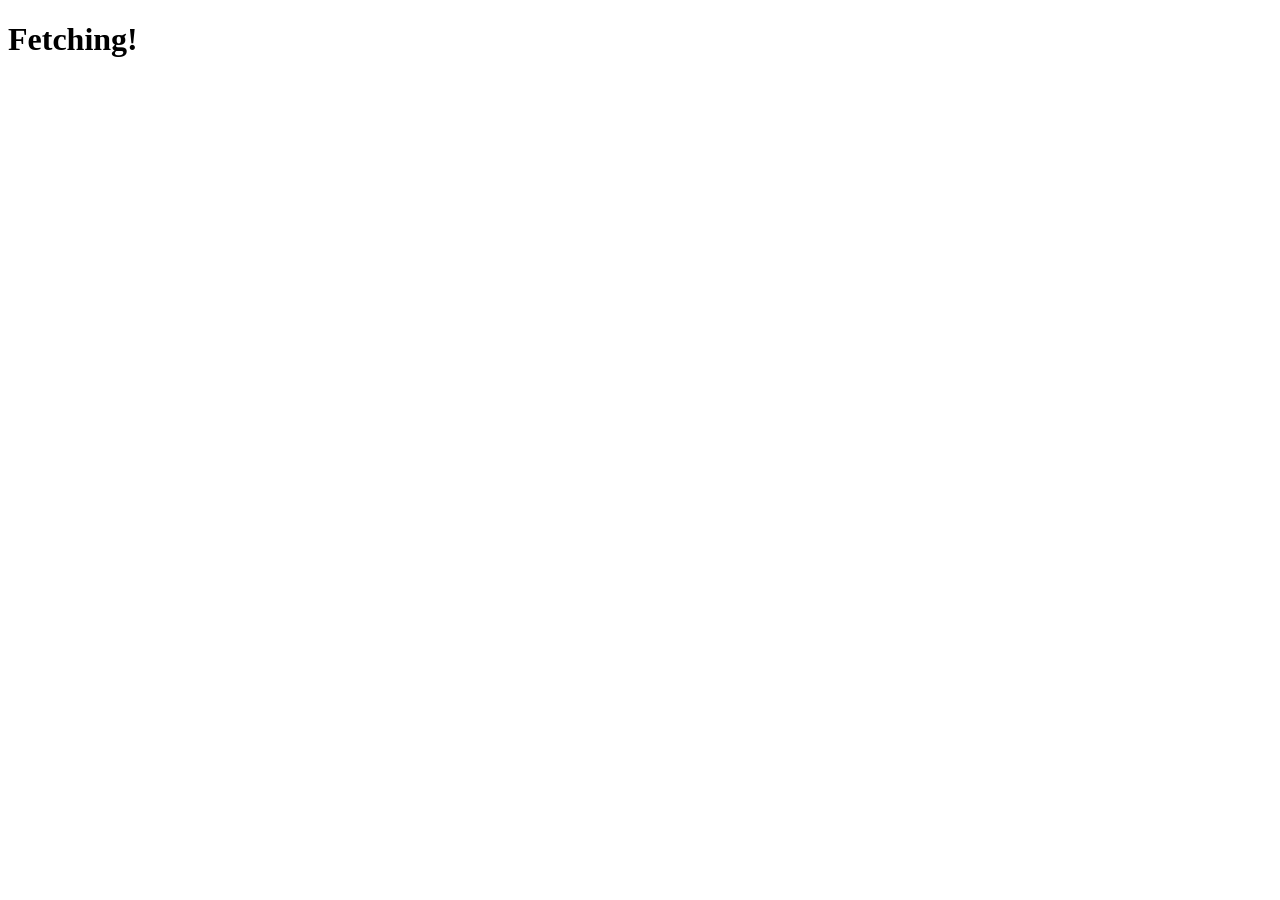
==== food-api/src/index.html @ 80b0ec32 "getting closer, still need some refactorigng on my functions" ====
<!DOCTYPE html>
<html lang="en">
<head>
  <meta charset="UTF-8">
  <meta name="viewport" content="width=device-width, initial-scale=1.0">
  <meta http-equiv="X-UA-Compatible" content="ie=edge">
  <title>Document</title>
  <link rel='stylesheet' href="main.css">
</head>
<body>
  <h1>Fetching!</h1>
  <article class="foodlist"></article>
  <!-- <script src="scripts/main.js"></script> -->
  <script src="scripts/foodapi.js"></script>
</body>
</html>
---- food-api/src/main.css ----
.foodlist {
  display: flex;
  flex-direction: row;
  justify-content: space-between;
}

.foodlist div {
  border:1px solid red;
  margin: 10px;
  padding: 5px;
}
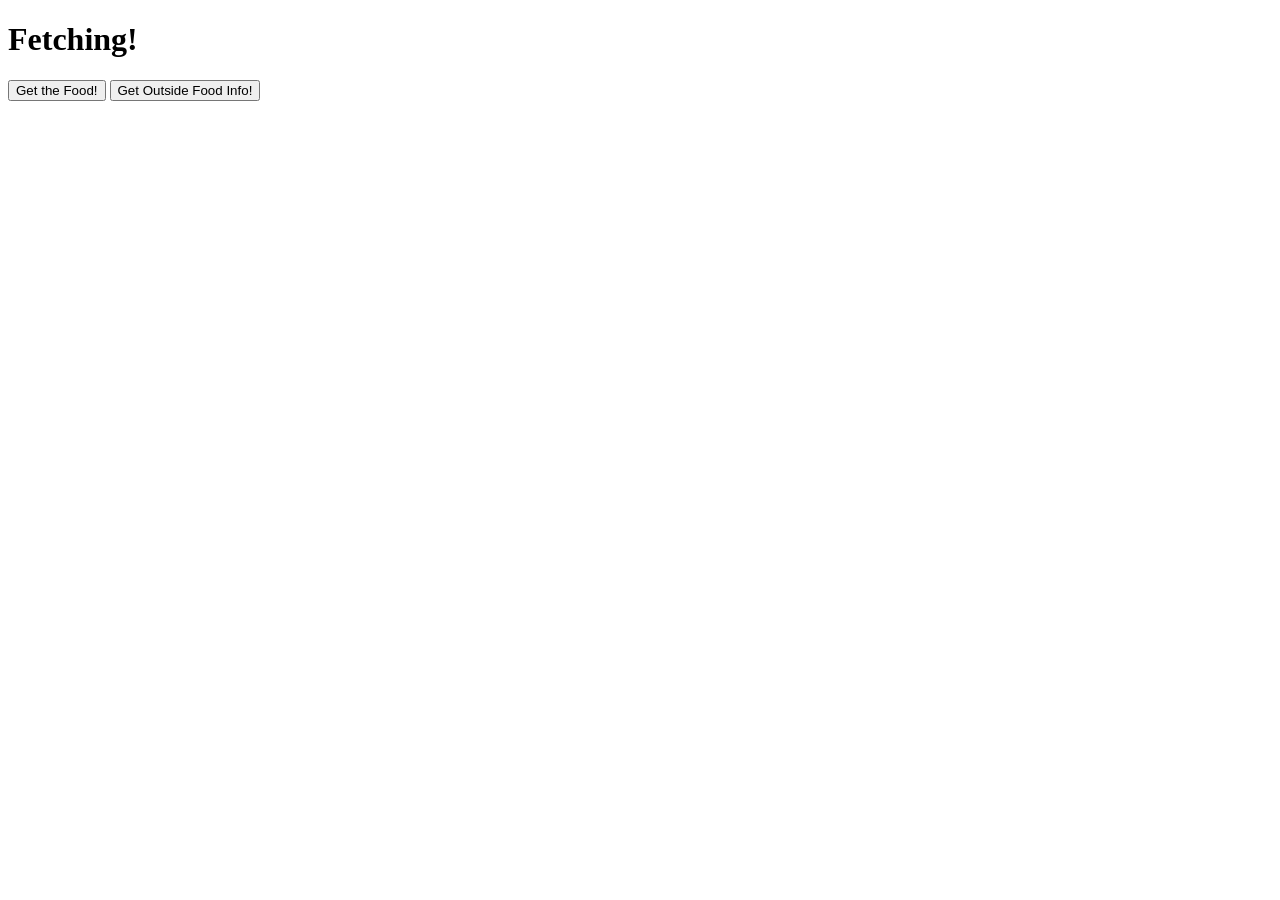
==== commit 4111ccce: "refactored the js a bit. added some buttons to display the local vs the outside api data" ====
--- a/food-api/src/index.html
+++ b/food-api/src/index.html
@@ -10,7 +10,9 @@
 <body>
   <h1>Fetching!</h1>
   <article class="foodlist"></article>
-  <!-- <script src="scripts/main.js"></script> -->
+  <section id="foodList"></section>
+  <button id="btn-getLocalData">Get the Food!</button>
+  <button id="btn-getApiData">Get Outside Food Info!</button>
   <script src="scripts/foodapi.js"></script>
 </body>
-</html>+</html>
--- a/food-api/src/main.css
+++ b/food-api/src/main.css
@@ -2,10 +2,22 @@
   display: flex;
   flex-direction: row;
   justify-content: space-between;
+  
+}
+
+#foodlist {
+   display: flex;
+  flex-direction: row;
+  justify-content: space-between;
+
 }
 
 .foodlist div {
   border:1px solid red;
   margin: 10px;
   padding: 5px;
+}
+
+.foodDiv {
+  border: 1px solid red;
 }
